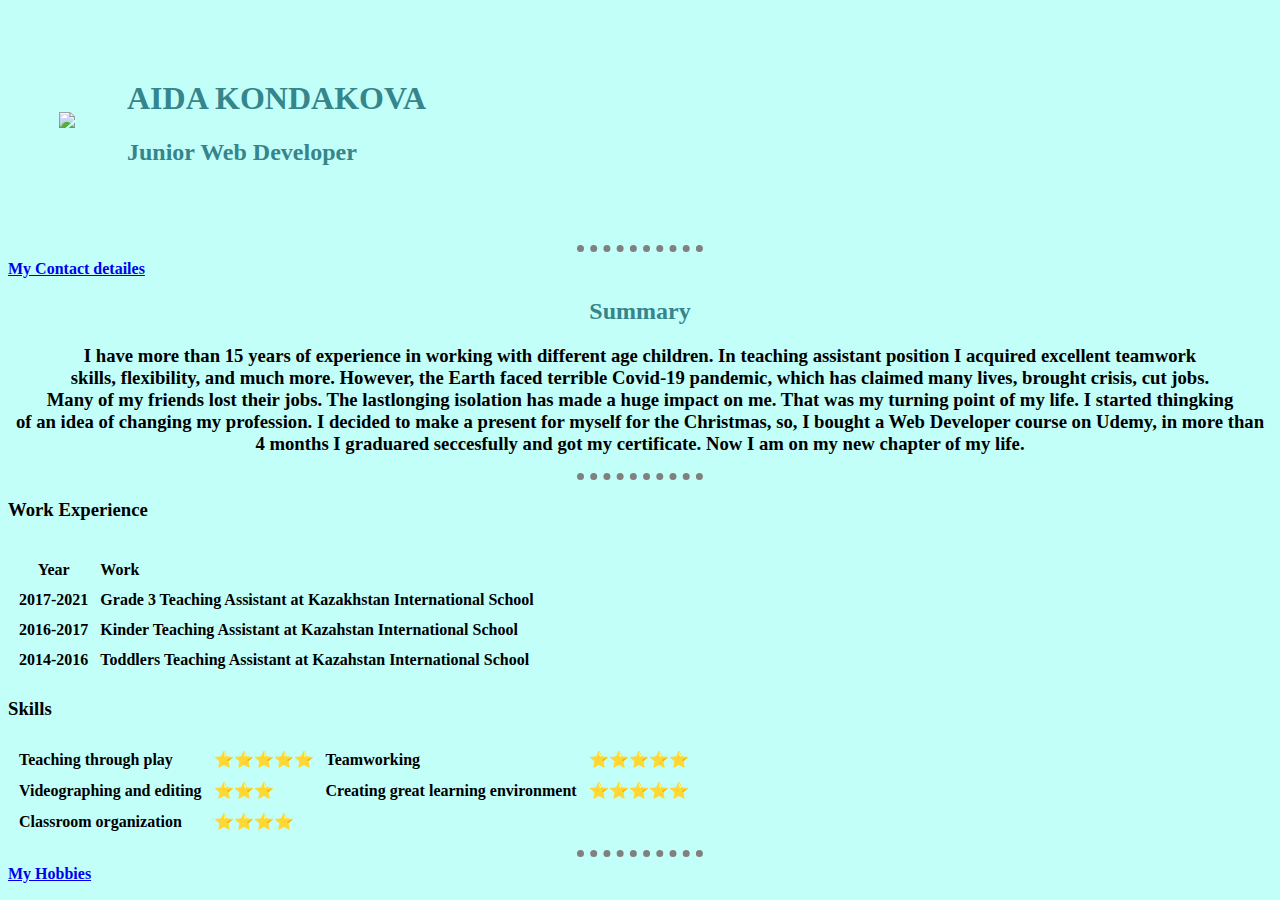
==== index.html @ 6e6c98db "mywev folder" ====
<!DOCTYPE html>
<html lang="en" dir="ltr">
  <head>
    <meta charset="utf-8">

    <table cellspacing="50">

  <tr>
      <td><img src="C:\Users\aida.k\Desktop\MyWeb\Photos\swsx3r6aatfaOnC99ndMfpLJlOoLdurNY3dQGbfSZTablo6A-Y9NXMBRjj4oTjWtvbc3TeqN[1]-modified.jpg"/></td>

      <td>  <h1>AIDA KONDAKOVA</h1>

         <h2>Junior Web Developer</h2> </td>
    </tr>
  <link rel="stylesheet" href="css/style.css">
</table>

    <title>AidaJuniorWebDev</title>
      <hr/>


  <a href="myaddress.html"<h4><b>My Contact detailes</b></h4></a>



  </head>

<body>


    <center>
      <h2><b>Summary</b></h2>
      </center>


      <center>

      <h3><b>I have more than 15 years of experience in working with different age children. In teaching assistant position I acquired excellent teamwork<br>

         skills, flexibility, and much more. However, the Earth faced terrible Covid-19 pandemic, which has claimed many lives, brought crisis, cut jobs.<br>

         </dr>
        Many of my friends lost their jobs. The lastlonging isolation has made a huge impact on me. That was my turning point of my life. I started thingking<br>
        of an idea of changing my profession. I decided to make a present for myself for the Christmas, so, I bought a Web Developer course on Udemy, in more than<br>
        4 months I graduared seccesfully and got my certificate. Now I am on my new chapter of my life.<br></h3>
        </center>


  <hr/>

         <table cellspacing="10">
             <tr>
                    <h3><b>Work Experience</b></h3>
             <tr>
                 <th><b>Year</b></td> <td><b> Work</b></th>
             </tr> <td>2017-2021 </td>
                <td>Grade 3 Teaching Assistant at Kazakhstan International School</td>
                </tr>
                <td>2016-2017</td> <td>Kinder Teaching Assistant at Kazahstan International School</td>
           </tr>
                <td>2014-2016</td>
                <td>Toddlers Teaching Assistant at Kazahstan International School</td>
           </tr>
          </table>

           <table>

           <h3>Skills</h3>
           <table cellspacing="10">

          <tr>
            <td>Teaching through play</td>
            <td>⭐⭐⭐⭐⭐</td>
            <td>Teamworking</td>
            <td>⭐⭐⭐⭐⭐</td>
            </tr>
        <tr>
            <td>Videographing and editing</td>
            <td>⭐⭐⭐</td>
             <td>Creating great learning environment</td>
            <td>⭐⭐⭐⭐⭐</td>
          </tr>
          <tr>
            <td>Classroom organization</td>
            <td>⭐⭐⭐⭐</td>
          </tr>

            </table>

            <hr/>

            <a href="hobbies.html"<b>My Hobbies</b></a>





  </body>
</html>
---- css/style.css ----
BODY
    {background-color:  #C2FFF9; }

    h1 {color: #35858B;}
 h2 {color: #35858B; }




    hr     {   border-style: none;
             border-top-style: dotted;
             border-color: gray;
             border-width: 7px;
             width: 10%;
                   }
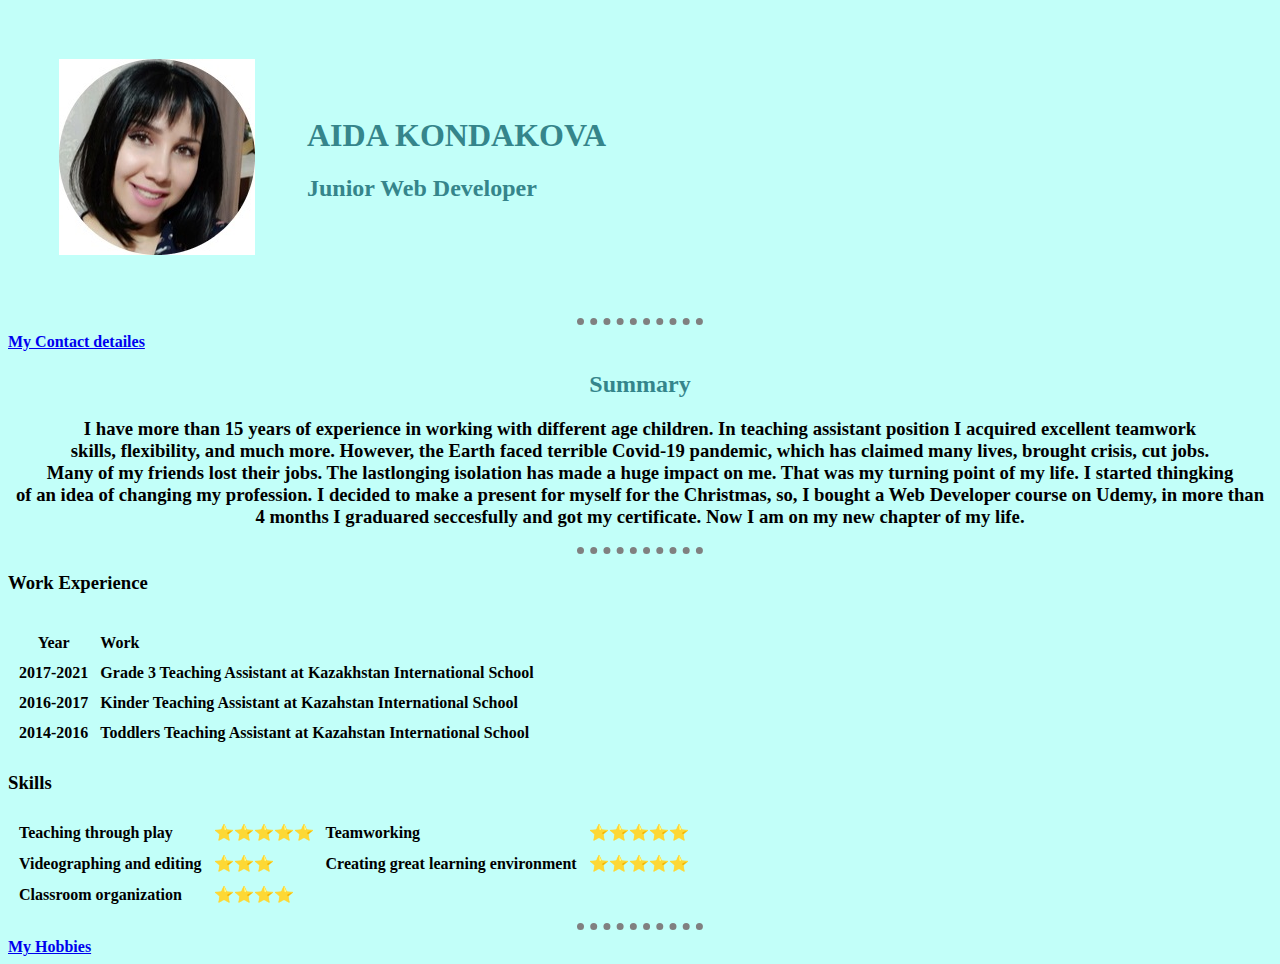
==== commit 303a4177: "Update index.html" ====
--- a/index.html
+++ b/index.html
@@ -7,7 +7,7 @@
     <table cellspacing="50">
 
   <tr>
-      <td><img src="C:\Users\aida.k\Desktop\MyWeb\Photos\swsx3r6aatfaOnC99ndMfpLJlOoLdurNY3dQGbfSZTablo6A-Y9NXMBRjj4oTjWtvbc3TeqN[1]-modified.jpg"/></td>
+      <td><img src="Photos\swsx3r6aatfaOnC99ndMfpLJlOoLdurNY3dQGbfSZTablo6A-Y9NXMBRjj4oTjWtvbc3TeqN[1]-modified.jpg"/></td>
 
       <td>  <h1>AIDA KONDAKOVA</h1>
 
